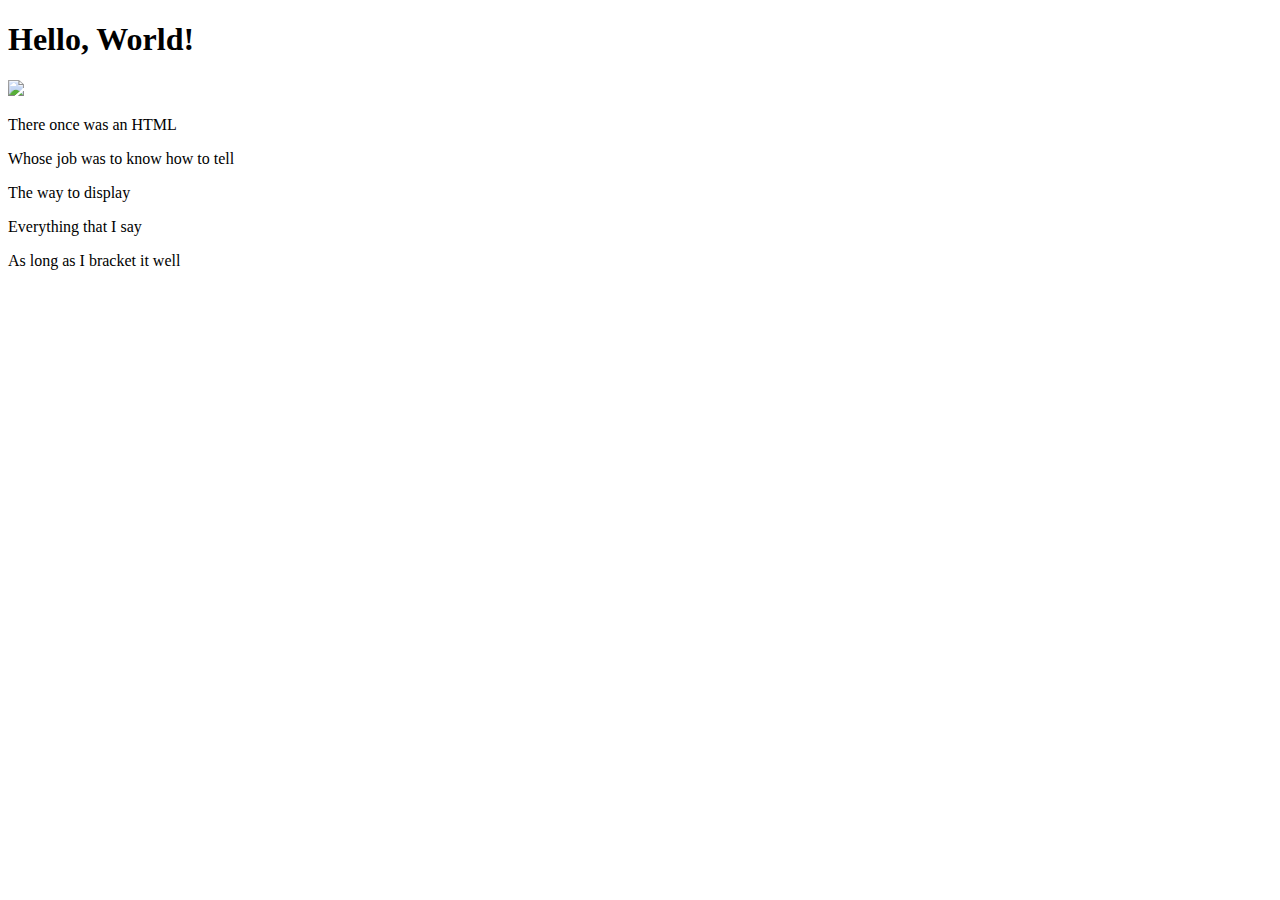
==== test.html @ 86c554d7 "Rename test to test.html" ====
<!DOCTYPE html>
<h1>Hello, World!</h1>
<img src="https://placekitten.com/300/300"/>
<p>There once was an HTML</p>
<p>Whose job was to know how to tell</p>
<p>The way to display</p>
<p>Everything that I say</p>
<p>As long as I bracket it well</p>
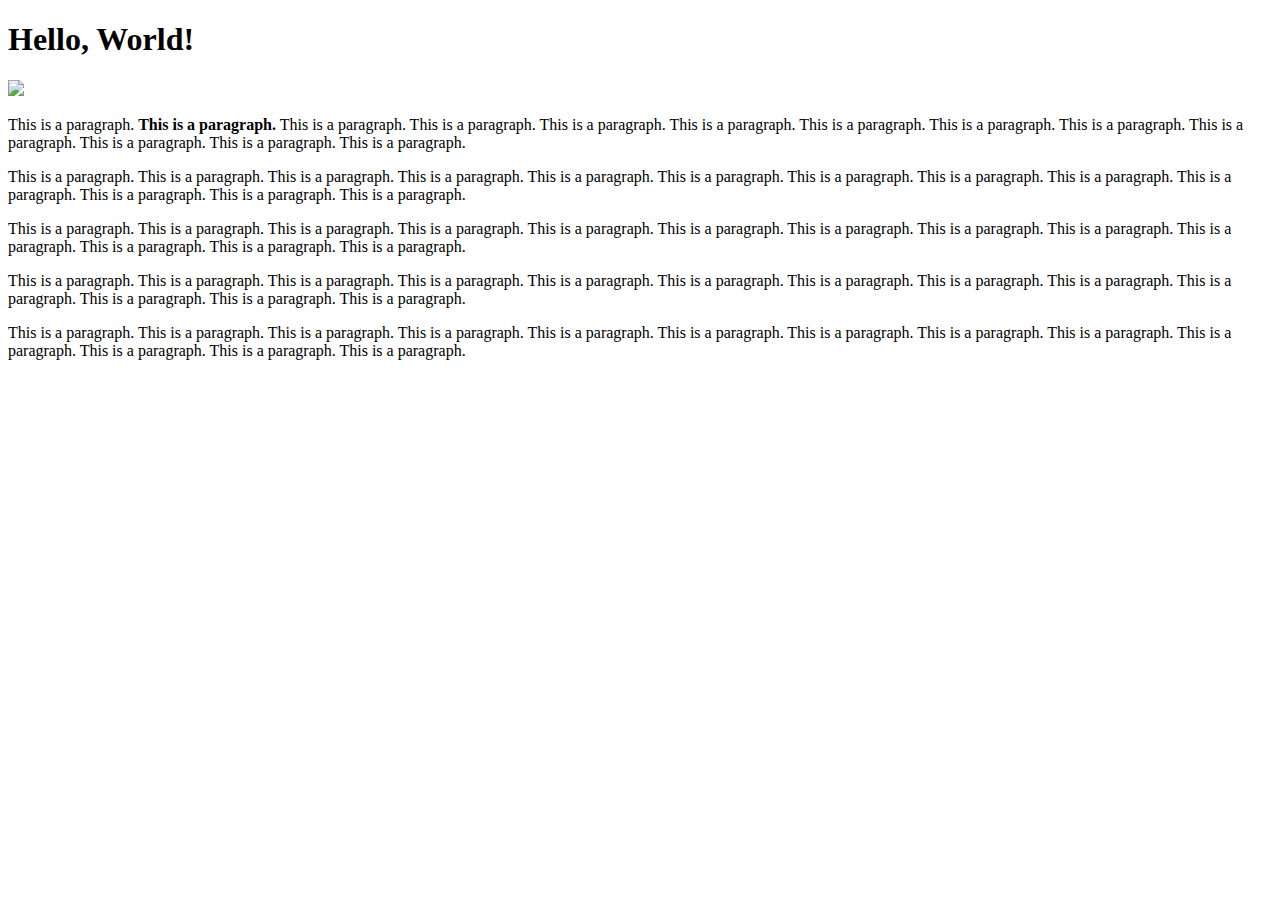
==== commit 5e52f87a: "Update test.html" ====
--- a/test.html
+++ b/test.html
@@ -1,8 +1,18 @@
 <!DOCTYPE html>
 <h1>Hello, World!</h1>
-<img src="https://placekitten.com/300/300"/>
-<p>There once was an HTML</p>
-<p>Whose job was to know how to tell</p>
-<p>The way to display</p>
-<p>Everything that I say</p>
-<p>As long as I bracket it well</p>
+<img src="https://placekitten.com/300/300">
+<p>
+  This is a paragraph. <strong>This is a paragraph.</strong> This is a paragraph. This is a paragraph. This is a paragraph. This is a paragraph. This is a paragraph. This is a paragraph. This is a paragraph. This is a paragraph. This is a paragraph. This is a paragraph. This is a paragraph.
+</p>
+<p>
+  This is a paragraph. This is a paragraph. This is a paragraph. This is a paragraph. This is a paragraph. This is a paragraph. This is a paragraph. This is a paragraph. This is a paragraph. This is a paragraph. This is a paragraph. This is a paragraph. This is a paragraph.
+</p>
+<p>
+  This is a paragraph. This is a paragraph. This is a paragraph. This is a paragraph. This is a paragraph. This is a paragraph. This is a paragraph. This is a paragraph. This is a paragraph. This is a paragraph. This is a paragraph. This is a paragraph. This is a paragraph.
+</p>
+<p>
+  This is a paragraph. This is a paragraph. This is a paragraph. This is a paragraph. This is a paragraph. This is a paragraph. This is a paragraph. This is a paragraph. This is a paragraph. This is a paragraph. This is a paragraph. This is a paragraph. This is a paragraph.
+</p>
+<p>
+  This is a paragraph. This is a paragraph. This is a paragraph. This is a paragraph. This is a paragraph. This is a paragraph. This is a paragraph. This is a paragraph. This is a paragraph. This is a paragraph. This is a paragraph. This is a paragraph. This is a paragraph.
+</p>
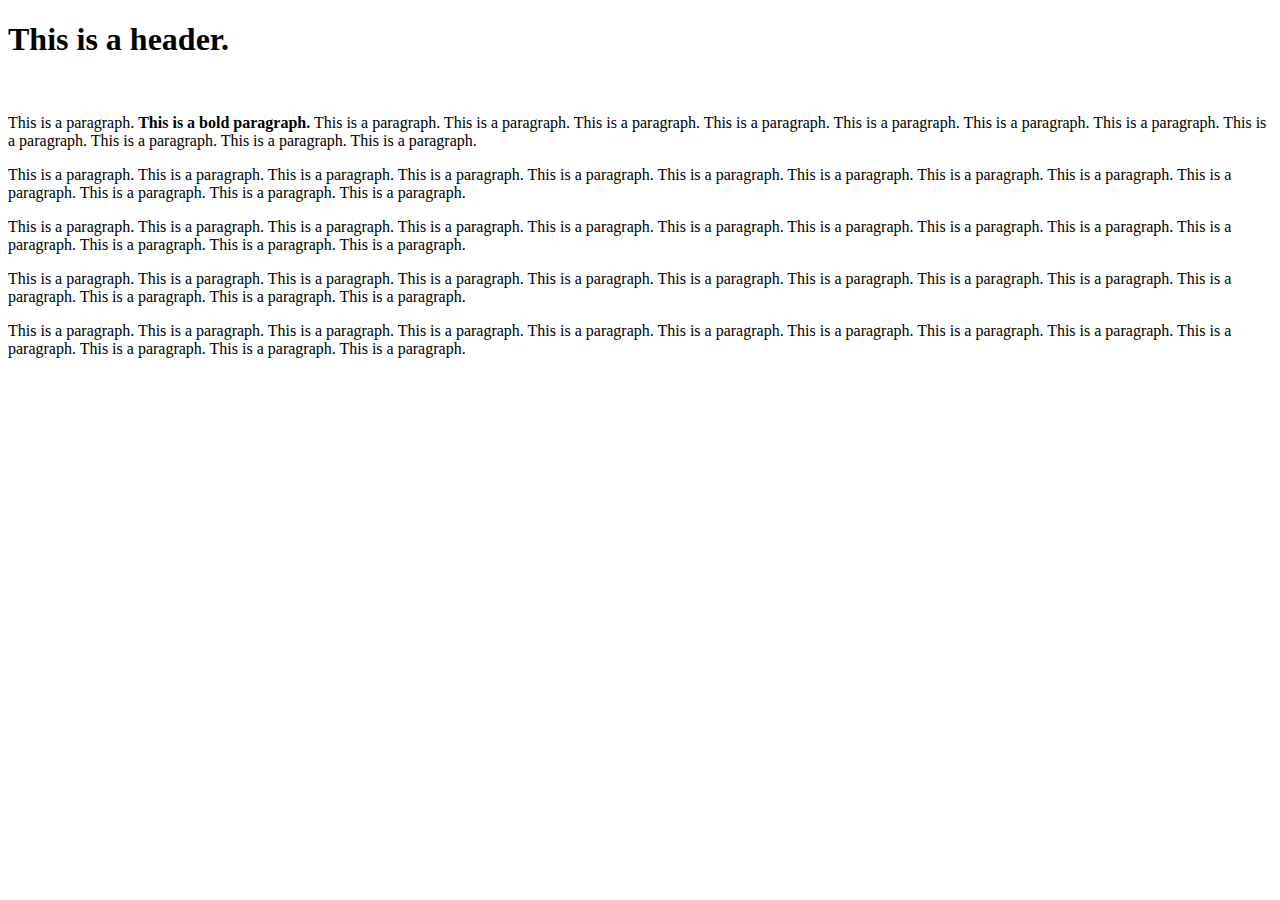
==== commit 3c22b65f: "Update test.html" ====
--- a/test.html
+++ b/test.html
@@ -1,18 +1,26 @@
 <!DOCTYPE html>
-<h1>Hello, World!</h1>
-<img src="https://placekitten.com/300/300">
-<p>
-  This is a paragraph. <strong>This is a paragraph.</strong> This is a paragraph. This is a paragraph. This is a paragraph. This is a paragraph. This is a paragraph. This is a paragraph. This is a paragraph. This is a paragraph. This is a paragraph. This is a paragraph. This is a paragraph.
-</p>
-<p>
-  This is a paragraph. This is a paragraph. This is a paragraph. This is a paragraph. This is a paragraph. This is a paragraph. This is a paragraph. This is a paragraph. This is a paragraph. This is a paragraph. This is a paragraph. This is a paragraph. This is a paragraph.
-</p>
-<p>
-  This is a paragraph. This is a paragraph. This is a paragraph. This is a paragraph. This is a paragraph. This is a paragraph. This is a paragraph. This is a paragraph. This is a paragraph. This is a paragraph. This is a paragraph. This is a paragraph. This is a paragraph.
-</p>
-<p>
-  This is a paragraph. This is a paragraph. This is a paragraph. This is a paragraph. This is a paragraph. This is a paragraph. This is a paragraph. This is a paragraph. This is a paragraph. This is a paragraph. This is a paragraph. This is a paragraph. This is a paragraph.
-</p>
-<p>
-  This is a paragraph. This is a paragraph. This is a paragraph. This is a paragraph. This is a paragraph. This is a paragraph. This is a paragraph. This is a paragraph. This is a paragraph. This is a paragraph. This is a paragraph. This is a paragraph. This is a paragraph.
-</p>
+<html lang="en">
+  <head>
+    <title>This is the title of the web page.</title>
+    <meta charset=”utf-8”>
+  </head>
+  <body>
+    <h1>This is a header.</h1>
+    <img src="https://placekitten.com/300/300" alt="">
+    <p>
+      This is a paragraph. <strong>This is a bold paragraph.</strong> This is a paragraph. This is a paragraph. This is a paragraph. This is a paragraph. This is a paragraph. This is a paragraph. This is a paragraph. This is a paragraph. This is a paragraph. This is a paragraph. This is a paragraph.
+    </p>
+    <p>
+      This is a paragraph. This is a paragraph. This is a paragraph. This is a paragraph. This is a paragraph. This is a paragraph. This is a paragraph. This is a paragraph. This is a paragraph. This is a paragraph. This is a paragraph. This is a paragraph. This is a paragraph.
+    </p>
+    <p>
+      This is a paragraph. This is a paragraph. This is a paragraph. This is a paragraph. This is a paragraph. This is a paragraph. This is a paragraph. This is a paragraph. This is a paragraph. This is a paragraph. This is a paragraph. This is a paragraph. This is a paragraph.
+    </p>
+    <p>
+      This is a paragraph. This is a paragraph. This is a paragraph. This is a paragraph. This is a paragraph. This is a paragraph. This is a paragraph. This is a paragraph. This is a paragraph. This is a paragraph. This is a paragraph. This is a paragraph. This is a paragraph.
+    </p>
+    <p>
+      This is a paragraph. This is a paragraph. This is a paragraph. This is a paragraph. This is a paragraph. This is a paragraph. This is a paragraph. This is a paragraph. This is a paragraph. This is a paragraph. This is a paragraph. This is a paragraph. This is a paragraph.
+    </p>
+  </body>
+</html>
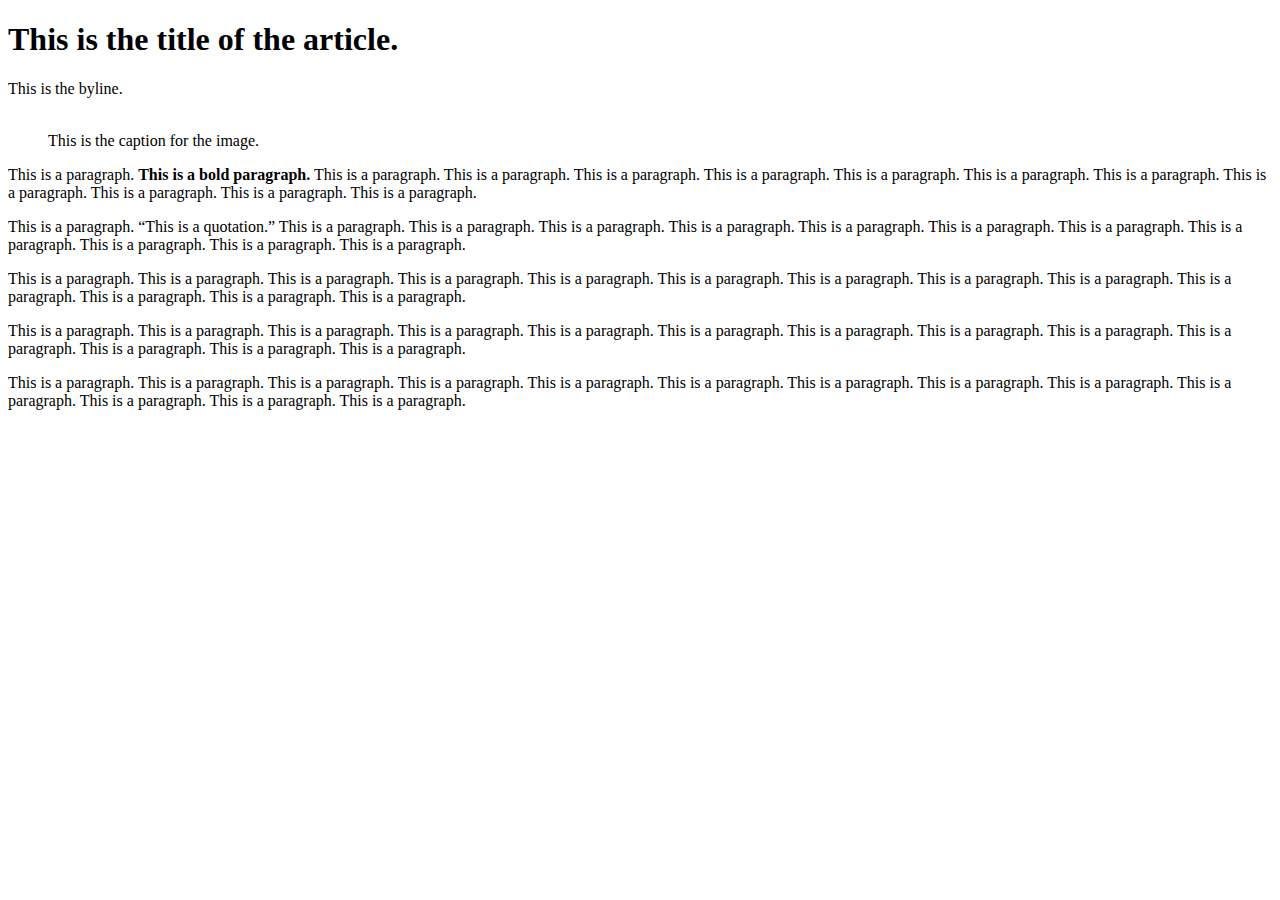
==== commit f0ae67bd: "Update test.html" ====
--- a/test.html
+++ b/test.html
@@ -5,22 +5,30 @@
     <meta charset=”utf-8”>
   </head>
   <body>
-    <h1>This is a header.</h1>
-    <img src="https://placekitten.com/300/300" alt="">
-    <p>
-      This is a paragraph. <strong>This is a bold paragraph.</strong> This is a paragraph. This is a paragraph. This is a paragraph. This is a paragraph. This is a paragraph. This is a paragraph. This is a paragraph. This is a paragraph. This is a paragraph. This is a paragraph. This is a paragraph.
-    </p>
-    <p>
-      This is a paragraph. This is a paragraph. This is a paragraph. This is a paragraph. This is a paragraph. This is a paragraph. This is a paragraph. This is a paragraph. This is a paragraph. This is a paragraph. This is a paragraph. This is a paragraph. This is a paragraph.
-    </p>
-    <p>
-      This is a paragraph. This is a paragraph. This is a paragraph. This is a paragraph. This is a paragraph. This is a paragraph. This is a paragraph. This is a paragraph. This is a paragraph. This is a paragraph. This is a paragraph. This is a paragraph. This is a paragraph.
-    </p>
-    <p>
-      This is a paragraph. This is a paragraph. This is a paragraph. This is a paragraph. This is a paragraph. This is a paragraph. This is a paragraph. This is a paragraph. This is a paragraph. This is a paragraph. This is a paragraph. This is a paragraph. This is a paragraph.
-    </p>
-    <p>
-      This is a paragraph. This is a paragraph. This is a paragraph. This is a paragraph. This is a paragraph. This is a paragraph. This is a paragraph. This is a paragraph. This is a paragraph. This is a paragraph. This is a paragraph. This is a paragraph. This is a paragraph.
-    </p>
+    <article>
+      <header>
+        <h1>This is the title of the article.</h1>
+        <p>This is the byline.</p>
+      </header>
+      <figure>
+        <img src="https://placekitten.com/300/300" alt="">
+        <figcaption>This is the caption for the image.</figcaption>
+      </figure>
+      <p>
+        This is a paragraph. <strong>This is a bold paragraph.</strong> This is a paragraph. This is a paragraph. This is a paragraph. This is a paragraph. This is a paragraph. This is a paragraph. This is a paragraph. This is a paragraph. This is a paragraph. This is a paragraph. This is a paragraph.
+      </p>
+      <p>
+        This is a paragraph. <q>This is a quotation.</q> This is a paragraph. This is a paragraph. This is a paragraph. This is a paragraph. This is a paragraph. This is a paragraph. This is a paragraph. This is a paragraph. This is a paragraph. This is a paragraph. This is a paragraph.
+      </p>
+      <p>
+        This is a paragraph. This is a paragraph. This is a paragraph. This is a paragraph. This is a paragraph. This is a paragraph. This is a paragraph. This is a paragraph. This is a paragraph. This is a paragraph. This is a paragraph. This is a paragraph. This is a paragraph.
+      </p>
+      <p>
+        This is a paragraph. This is a paragraph. This is a paragraph. This is a paragraph. This is a paragraph. This is a paragraph. This is a paragraph. This is a paragraph. This is a paragraph. This is a paragraph. This is a paragraph. This is a paragraph. This is a paragraph.
+      </p>
+      <p>
+        This is a paragraph. This is a paragraph. This is a paragraph. This is a paragraph. This is a paragraph. This is a paragraph. This is a paragraph. This is a paragraph. This is a paragraph. This is a paragraph. This is a paragraph. This is a paragraph. This is a paragraph.
+      </p>
+    </article>
   </body>
 </html>
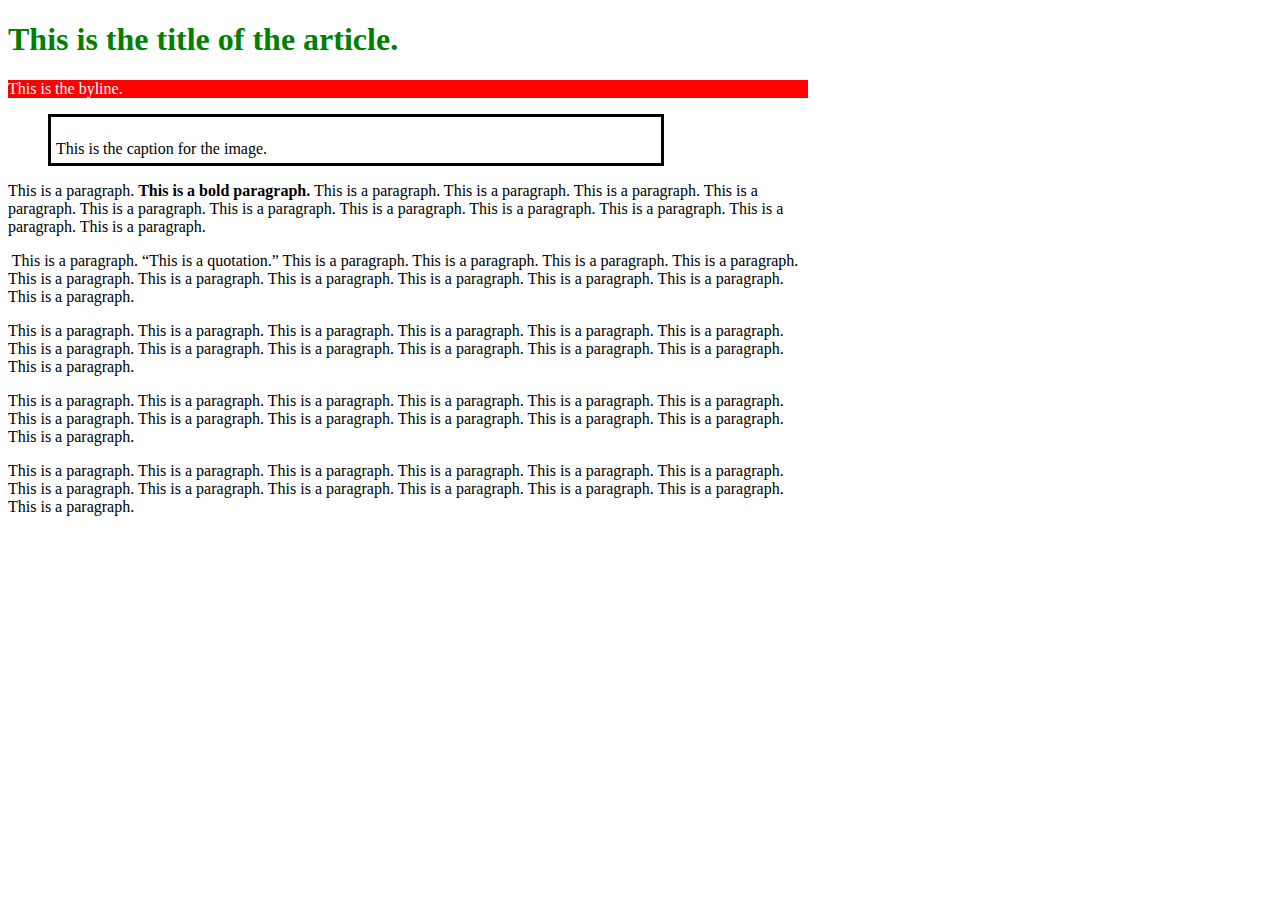
==== commit fb441767: "Update test.html" ====
--- a/test.html
+++ b/test.html
@@ -3,6 +3,7 @@
   <head>
     <title>This is the title of the web page.</title>
     <meta charset=”utf-8”>
+    <link rel="stylesheet" href="teststyle.css">
   </head>
   <body>
     <article>
@@ -17,7 +18,7 @@
       <p>
         This is a paragraph. <strong>This is a bold paragraph.</strong> This is a paragraph. This is a paragraph. This is a paragraph. This is a paragraph. This is a paragraph. This is a paragraph. This is a paragraph. This is a paragraph. This is a paragraph. This is a paragraph. This is a paragraph.
       </p>
-      <p>
+      <p><img src="https://placekitten.com/300/300" alt="">
         This is a paragraph. <q>This is a quotation.</q> This is a paragraph. This is a paragraph. This is a paragraph. This is a paragraph. This is a paragraph. This is a paragraph. This is a paragraph. This is a paragraph. This is a paragraph. This is a paragraph. This is a paragraph.
       </p>
       <p>
--- a/teststyle.css
+++ b/teststyle.css
@@ -0,0 +1,26 @@
+body {
+  font-family: Verdana;
+}
+
+article {
+  width: 800px;
+}
+
+article header h1 {
+  color: green;
+}
+
+article header p {
+  background-color: red;
+  color: white;
+}
+
+article figure {
+  width: 600px;
+  border: 3px solid black;
+  padding: 5px;
+}
+
+article figure img {
+  width: 100%;
+}
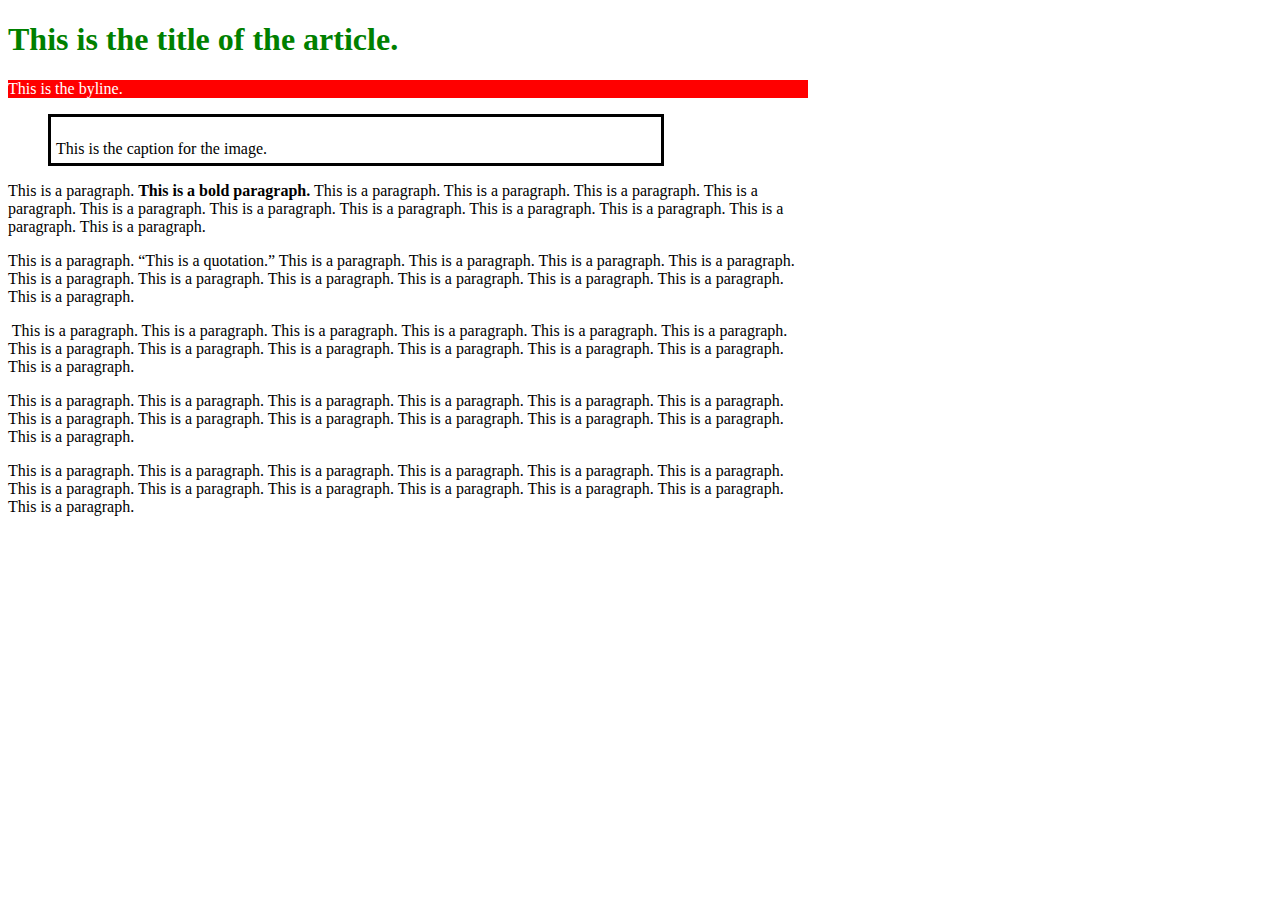
==== commit dd8cc7ee: "Update test.html" ====
--- a/test.html
+++ b/test.html
@@ -18,10 +18,11 @@
       <p>
         This is a paragraph. <strong>This is a bold paragraph.</strong> This is a paragraph. This is a paragraph. This is a paragraph. This is a paragraph. This is a paragraph. This is a paragraph. This is a paragraph. This is a paragraph. This is a paragraph. This is a paragraph. This is a paragraph.
       </p>
-      <p><img src="https://placekitten.com/300/300" alt="">
+      <p>
         This is a paragraph. <q>This is a quotation.</q> This is a paragraph. This is a paragraph. This is a paragraph. This is a paragraph. This is a paragraph. This is a paragraph. This is a paragraph. This is a paragraph. This is a paragraph. This is a paragraph. This is a paragraph.
       </p>
       <p>
+        <img src="https://placekitten.com/300/300" alt="">
         This is a paragraph. This is a paragraph. This is a paragraph. This is a paragraph. This is a paragraph. This is a paragraph. This is a paragraph. This is a paragraph. This is a paragraph. This is a paragraph. This is a paragraph. This is a paragraph. This is a paragraph.
       </p>
       <p>
